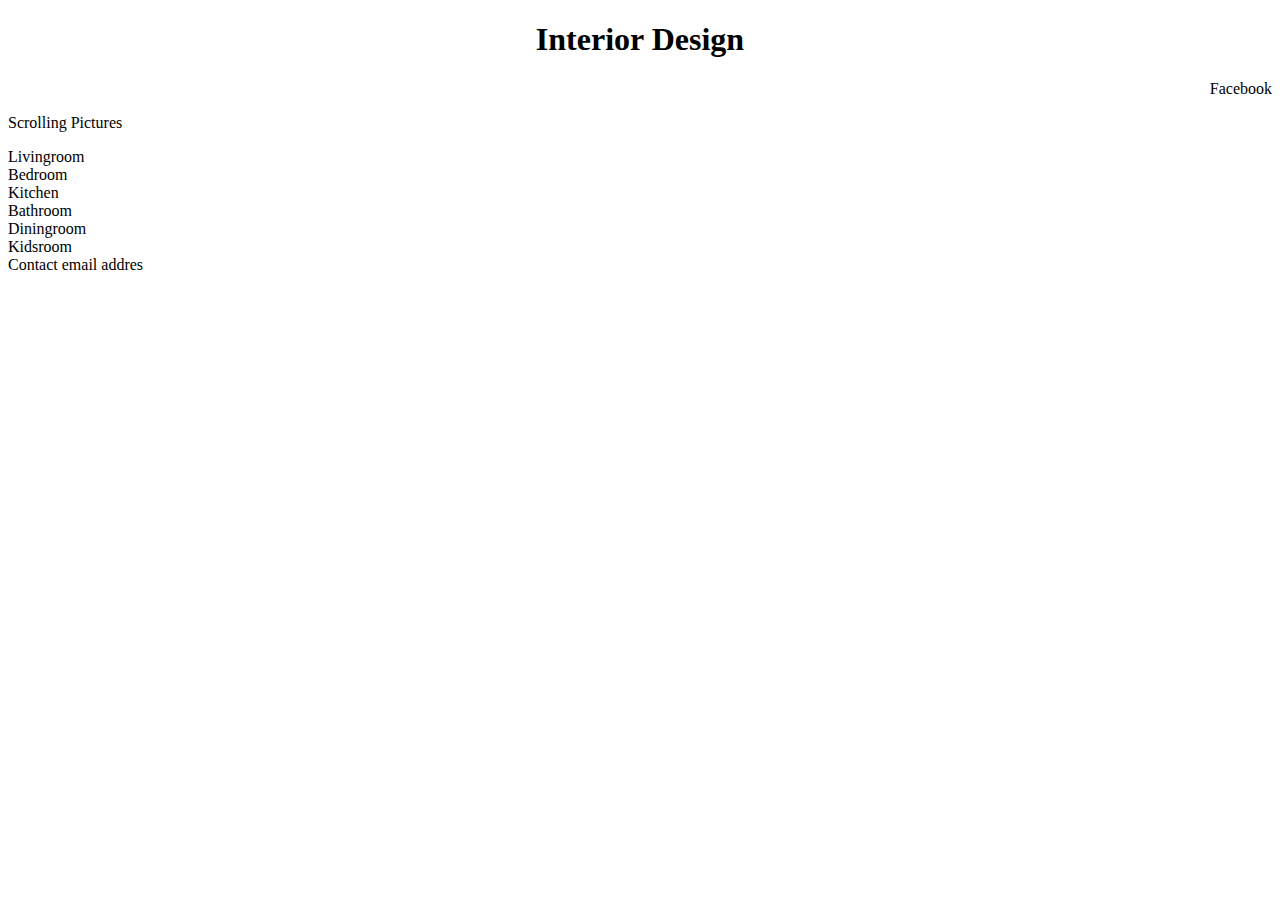
==== site/index.html @ ac3584d1 "Rooms Added" ====
<!DOCTYPE html>
<html>
<head>
	<title>Interior Design</title>
</head>
<body>
<header>
	<h1 align="center">Interior Design</h1>
	<section align="right">Facebook</section>
</header>
<p>Scrolling Pictures</p>
<div id="Livingroom">Livingroom</div>
<div id="Bedroom">Bedroom</div>
<div id="Kitchen">Kitchen</div>
<div id="Bathroom">Bathroom</div>
<div id="Diningroom">Diningroom</div>
<div id="Kidsroom">Kidsroom</div>
<footer>
	Contact email addres
</footer>
</body>
</html>
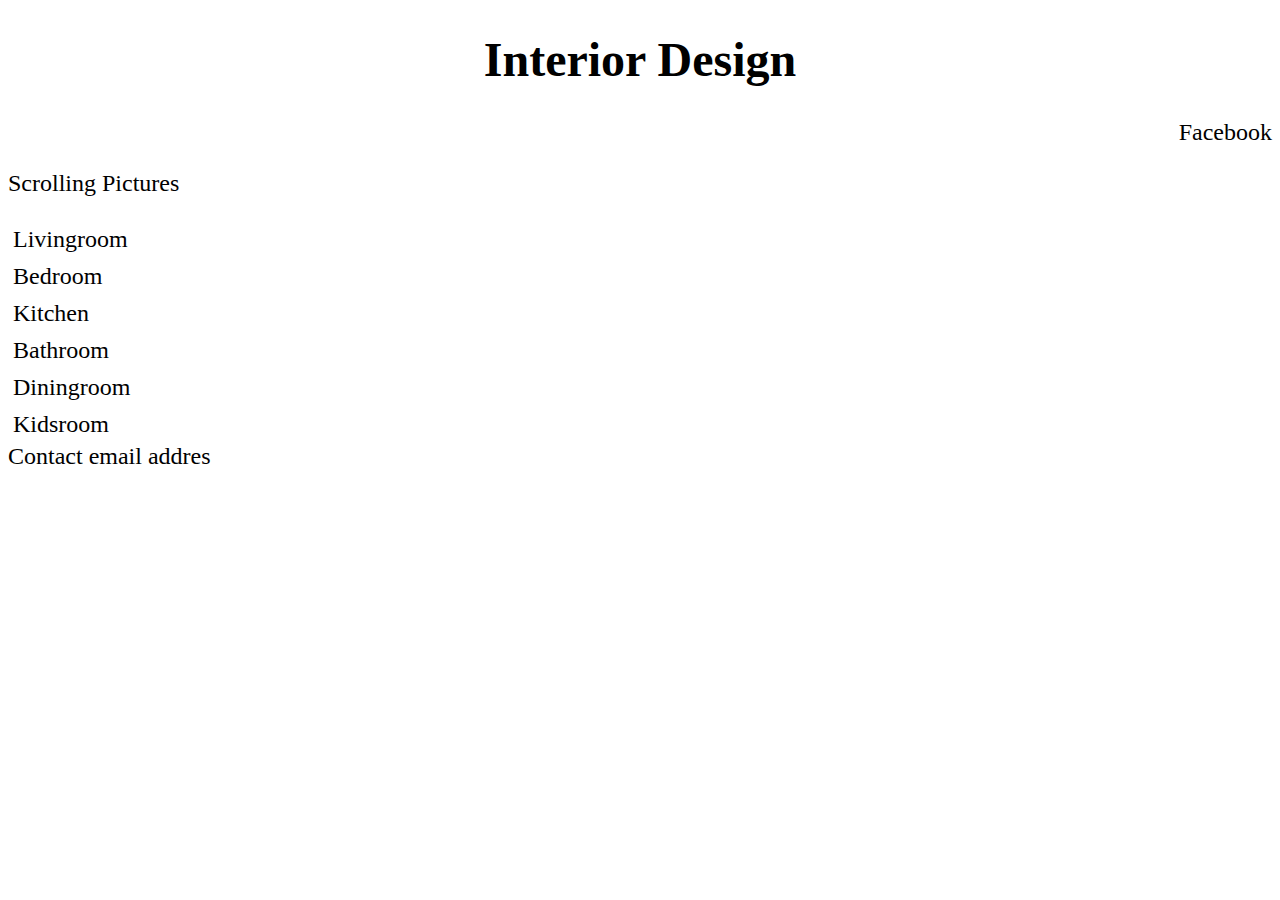
==== commit 721c5ac8: "change" ====
--- a/site/index.html
+++ b/site/index.html
@@ -2,6 +2,7 @@
 <html>
 <head>
 	<title>Interior Design</title>
+	<link rel="stylesheet" type="text/css" href="index.css">
 </head>
 <body>
 <header>
--- a/site/index.css
+++ b/site/index.css
@@ -0,0 +1,12 @@
+body {
+	background-color: FFCC99;
+	font-family: georgia, times new roman;
+	font-size: 24px;
+	font-color: 996600;
+}
+div {
+	width: 33.33%
+	border:2px;
+	border-color: red;
+	padding: 5px;
+}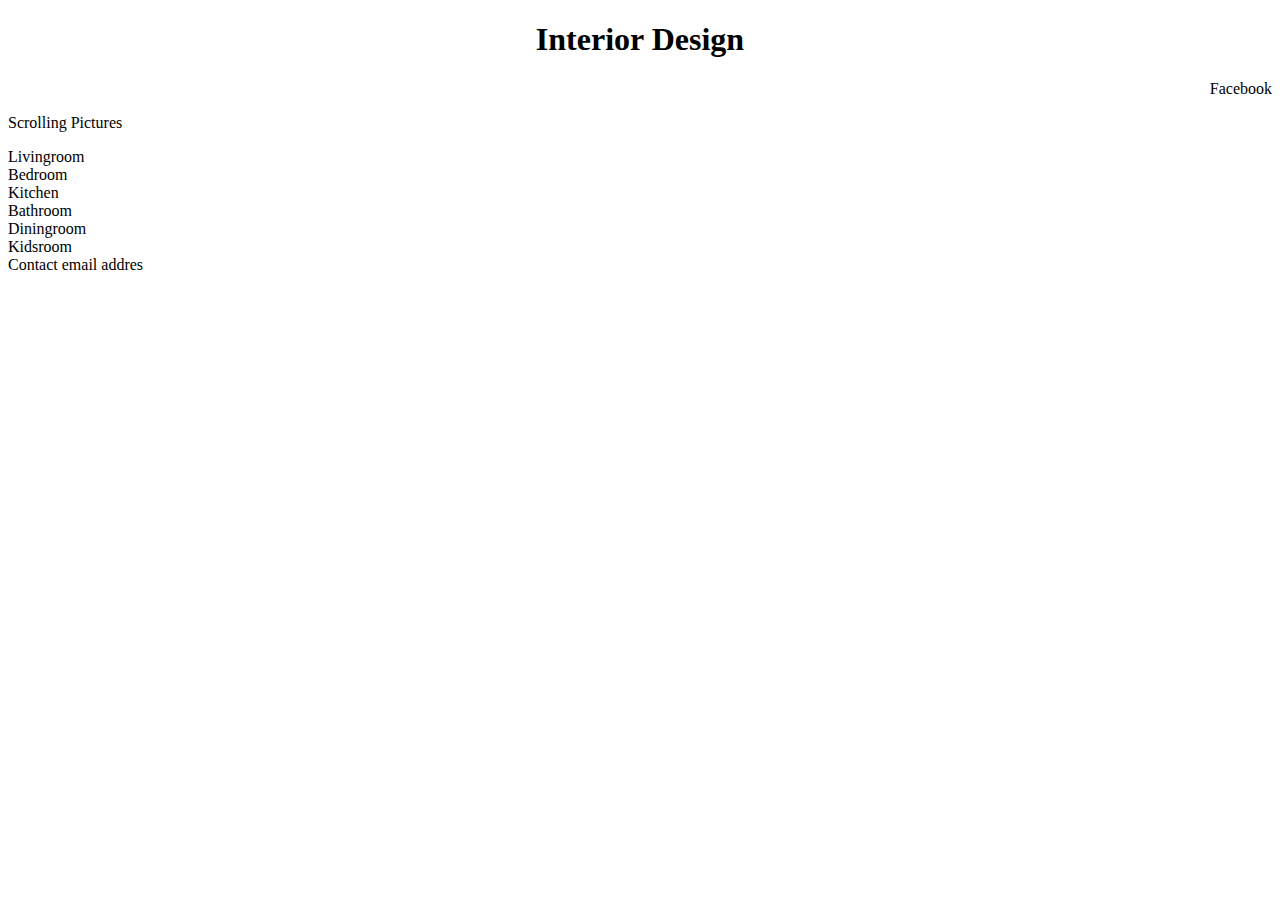
==== commit cb8af43c: "remove connection" ====
--- a/site/index.html
+++ b/site/index.html
@@ -2,7 +2,6 @@
 <html>
 <head>
 	<title>Interior Design</title>
-	<link rel="stylesheet" type="text/css" href="index.css">
 </head>
 <body>
 <header>
